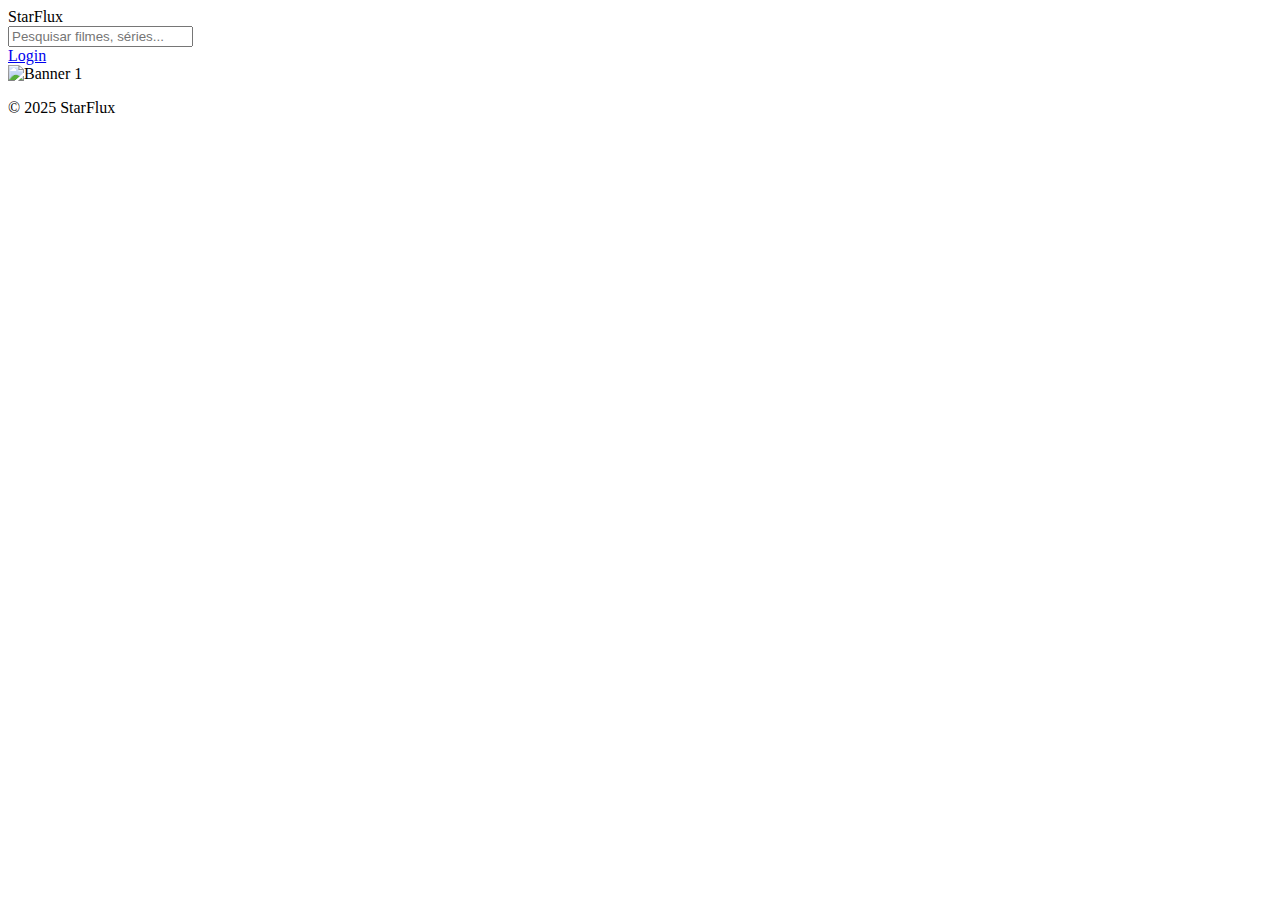
==== index.html @ 5e4a1e41 "Atualizar o index.html" ====
<!DOCTYPE html>
<html lang="pt-br">
<head>
    <meta charset="UTF-8">
    <meta name="viewport" content="width=device-width, initial-scale=1.0">
    <title>StarFlux</title>
    <link rel="stylesheet" href="style.css">
</head>
<body>
    <header>
        <div class="logo">StarFlux</div>
        <div class="search-bar">
            <input type="text" id="search" placeholder="Pesquisar filmes, séries...">
        </div>
        <div class="profile">
            <a href="login.html" id="login-link">Login</a>
        </div>
    </header>
    <section class="banners">
        <div class="banner" id="banner-1">
            <img src="assets/banner1.jpg" alt="Banner 1">
        </div>
    </section>
    <footer>
        <p>&copy; 2025 StarFlux</p>
    </footer>
    <script src="script.js"></script>
</body>
</html>
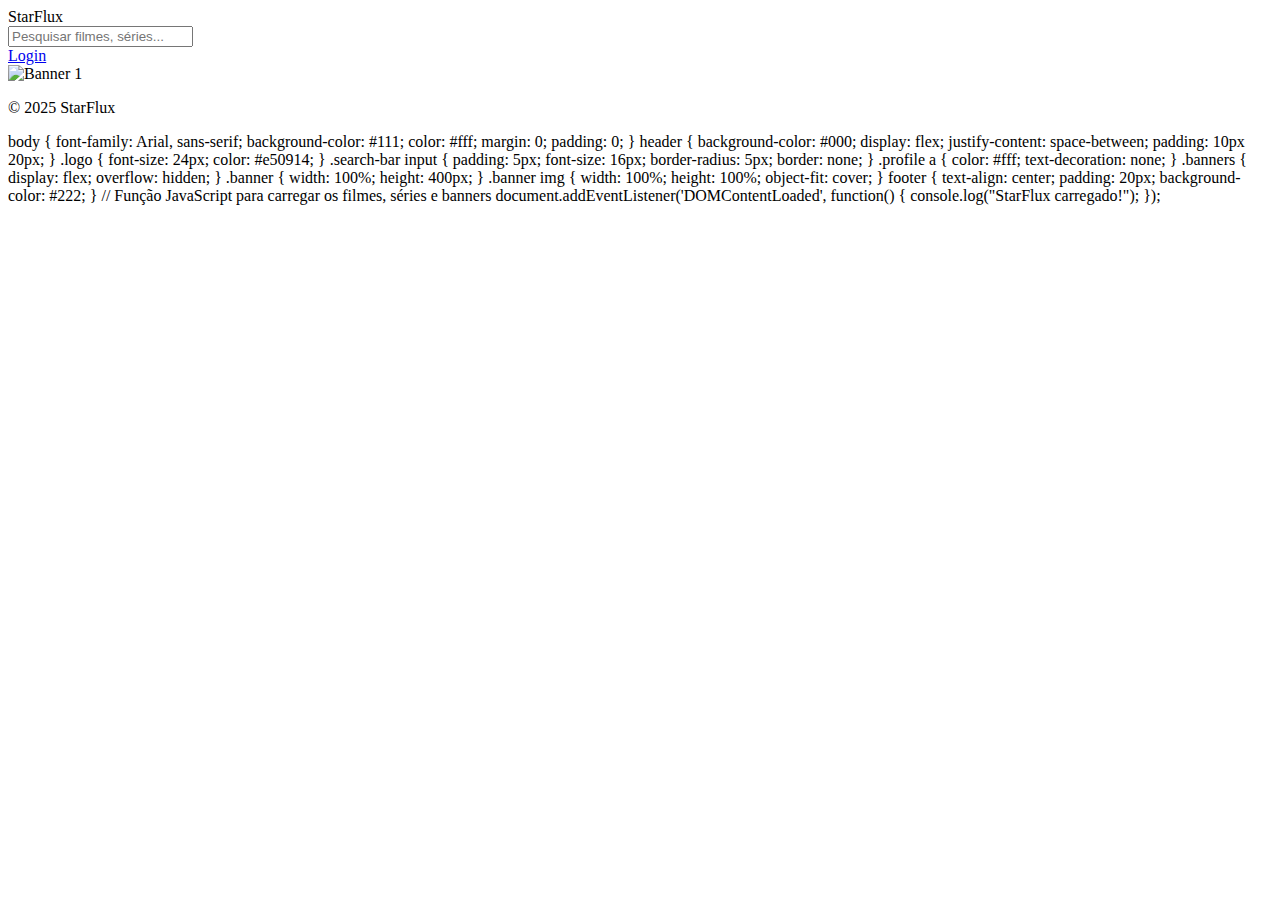
==== commit 9d997827: "Update index.html" ====
--- a/index.html
+++ b/index.html
@@ -26,4 +26,61 @@
     </footer>
     <script src="script.js"></script>
 </body>
-</html>+</html>
+body {
+    font-family: Arial, sans-serif;
+    background-color: #111;
+    color: #fff;
+    margin: 0;
+    padding: 0;
+}
+
+header {
+    background-color: #000;
+    display: flex;
+    justify-content: space-between;
+    padding: 10px 20px;
+}
+
+.logo {
+    font-size: 24px;
+    color: #e50914;
+}
+
+.search-bar input {
+    padding: 5px;
+    font-size: 16px;
+    border-radius: 5px;
+    border: none;
+}
+
+.profile a {
+    color: #fff;
+    text-decoration: none;
+}
+
+.banners {
+    display: flex;
+    overflow: hidden;
+}
+
+.banner {
+    width: 100%;
+    height: 400px;
+}
+
+.banner img {
+    width: 100%;
+    height: 100%;
+    object-fit: cover;
+}
+
+footer {
+    text-align: center;
+    padding: 20px;
+    background-color: #222;
+}
+// Função JavaScript para carregar os filmes, séries e banners
+document.addEventListener('DOMContentLoaded', function() {
+    console.log("StarFlux carregado!");
+});
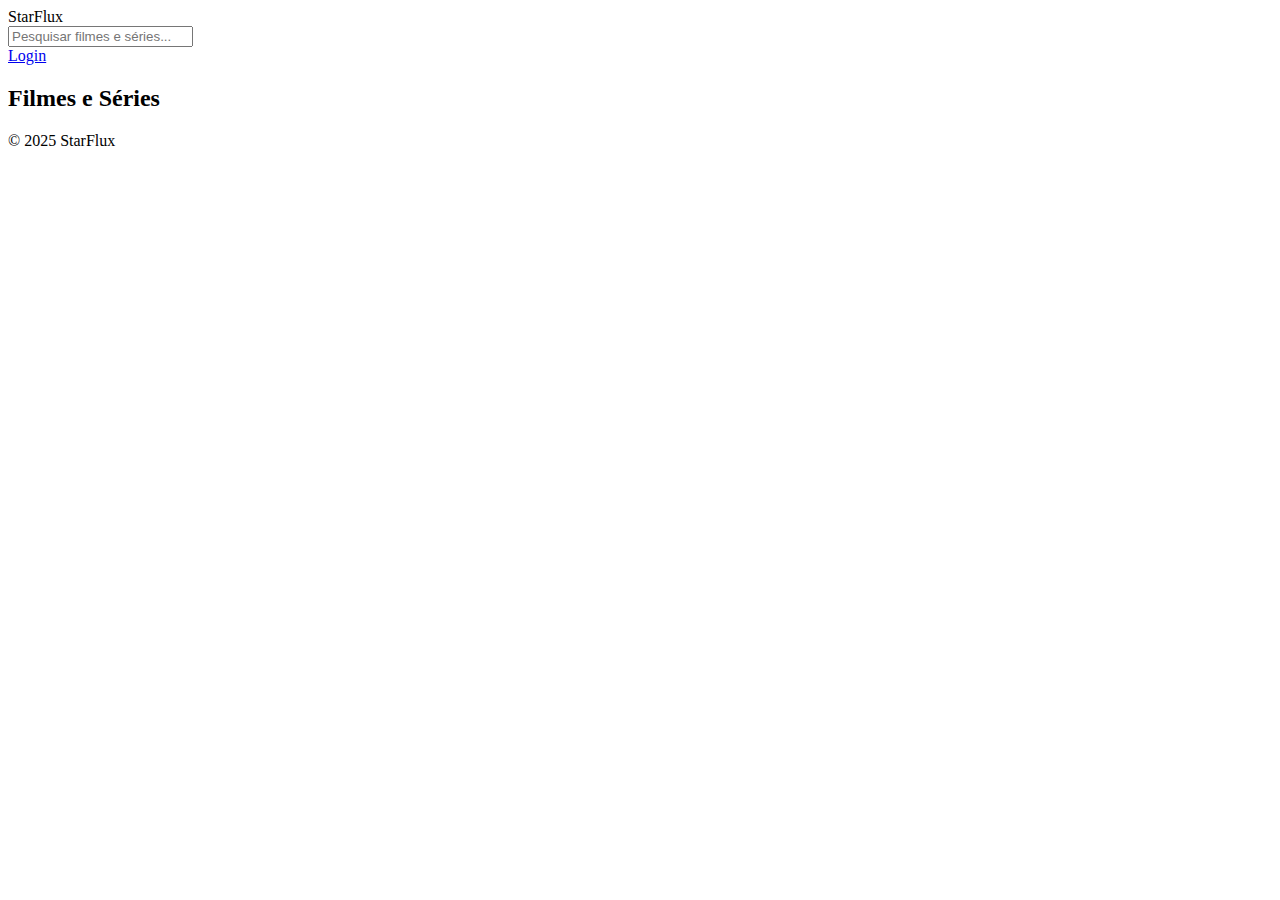
==== commit 40614a08: "Add files via upload" ====
--- a/index.html
+++ b/index.html
@@ -10,77 +10,24 @@
     <header>
         <div class="logo">StarFlux</div>
         <div class="search-bar">
-            <input type="text" id="search" placeholder="Pesquisar filmes, séries...">
+            <input type="text" id="search" placeholder="Pesquisar filmes e séries...">
         </div>
         <div class="profile">
             <a href="login.html" id="login-link">Login</a>
         </div>
     </header>
-    <section class="banners">
-        <div class="banner" id="banner-1">
-            <img src="assets/banner1.jpg" alt="Banner 1">
+
+    <div class="carousel">
+        <h2>Filmes e Séries</h2>
+        <div id="carousel-items" class="carousel-items">
+            <!-- Filmes e Séries serão carregados aqui -->
         </div>
-    </section>
+    </div>
+
     <footer>
         <p>&copy; 2025 StarFlux</p>
     </footer>
+
     <script src="script.js"></script>
 </body>
-</html>
-body {
-    font-family: Arial, sans-serif;
-    background-color: #111;
-    color: #fff;
-    margin: 0;
-    padding: 0;
-}
-
-header {
-    background-color: #000;
-    display: flex;
-    justify-content: space-between;
-    padding: 10px 20px;
-}
-
-.logo {
-    font-size: 24px;
-    color: #e50914;
-}
-
-.search-bar input {
-    padding: 5px;
-    font-size: 16px;
-    border-radius: 5px;
-    border: none;
-}
-
-.profile a {
-    color: #fff;
-    text-decoration: none;
-}
-
-.banners {
-    display: flex;
-    overflow: hidden;
-}
-
-.banner {
-    width: 100%;
-    height: 400px;
-}
-
-.banner img {
-    width: 100%;
-    height: 100%;
-    object-fit: cover;
-}
-
-footer {
-    text-align: center;
-    padding: 20px;
-    background-color: #222;
-}
-// Função JavaScript para carregar os filmes, séries e banners
-document.addEventListener('DOMContentLoaded', function() {
-    console.log("StarFlux carregado!");
-});
+</html>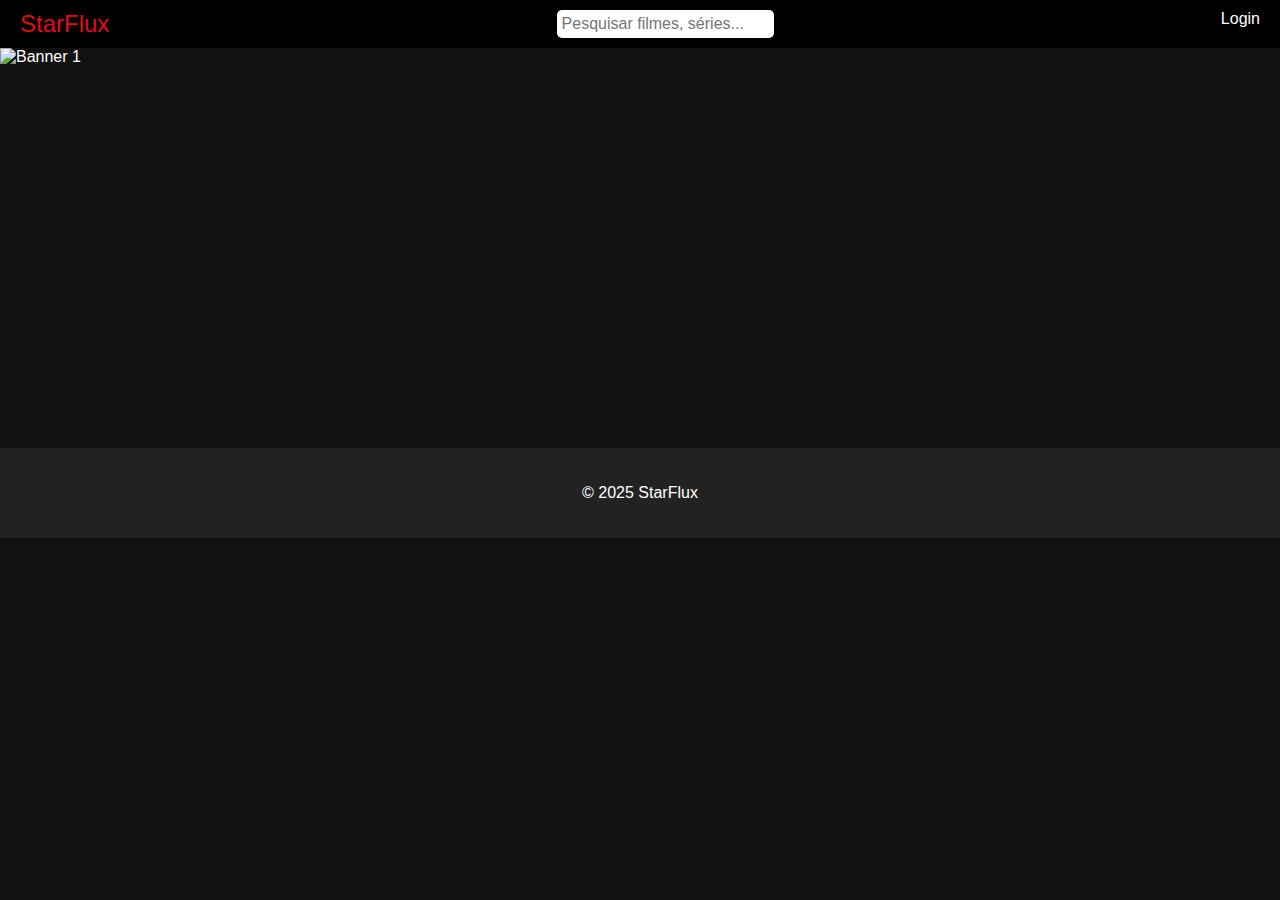
==== commit 6cfee2bc: "Add files via upload" ====
--- a/index.html
+++ b/index.html
@@ -1,33 +1,84 @@
-<!DOCTYPE html>
+<!doctype html>
 <html lang="pt-br">
 <head>
     <meta charset="UTF-8">
     <meta name="viewport" content="width=device-width, initial-scale=1.0">
     <title>StarFlux</title>
     <link rel="stylesheet" href="style.css">
-</head>
+<style type="text/css" id="dcoder_stylesheet">body {
+    font-family: Arial, sans-serif;
+    background-color: #111;
+    color: #fff;
+    margin: 0;
+    padding: 0;
+}
+
+header {
+    background-color: #000;
+    display: flex;
+    justify-content: space-between;
+    padding: 10px 20px;
+}
+
+.logo {
+    font-size: 24px;
+    color: #e50914;
+}
+
+.search-bar input {
+    padding: 5px;
+    font-size: 16px;
+    border-radius: 5px;
+    border: none;
+}
+
+.profile a {
+    color: #fff;
+    text-decoration: none;
+}
+
+.banners {
+    display: flex;
+    overflow: hidden;
+}
+
+.banner {
+    width: 100%;
+    height: 400px;
+}
+
+.banner img {
+    width: 100%;
+    height: 100%;
+    object-fit: cover;
+}
+
+footer {
+    text-align: center;
+    padding: 20px;
+    background-color: #222;
+}</style></head>
 <body>
     <header>
         <div class="logo">StarFlux</div>
         <div class="search-bar">
-            <input type="text" id="search" placeholder="Pesquisar filmes e séries...">
+            <input type="text" id="search" placeholder="Pesquisar filmes, séries...">
         </div>
         <div class="profile">
             <a href="login.html" id="login-link">Login</a>
         </div>
     </header>
+    <section class="banners">
+        <div class="banner" id="banner-1">
+            <img src="assets/banner1.jpg" alt="Banner 1">
+        </div>
+    </section>
+    <footer>
+        <p>© 2025 StarFlux</p>
+    </footer>
+    <script src="script.js"></script>
 
-    <div class="carousel">
-        <h2>Filmes e Séries</h2>
-        <div id="carousel-items" class="carousel-items">
-            <!-- Filmes e Séries serão carregados aqui -->
-        </div>
-    </div>
-
-    <footer>
-        <p>&copy; 2025 StarFlux</p>
-    </footer>
-
-    <script src="script.js"></script>
-</body>
-</html>+<script type="text/javascript" id="dcoder_script">// Função JavaScript para carregar os filmes, séries e banners
+document.addEventListener('DOMContentLoaded', function() {
+    console.log("StarFlux carregado!");
+});</script></body></html>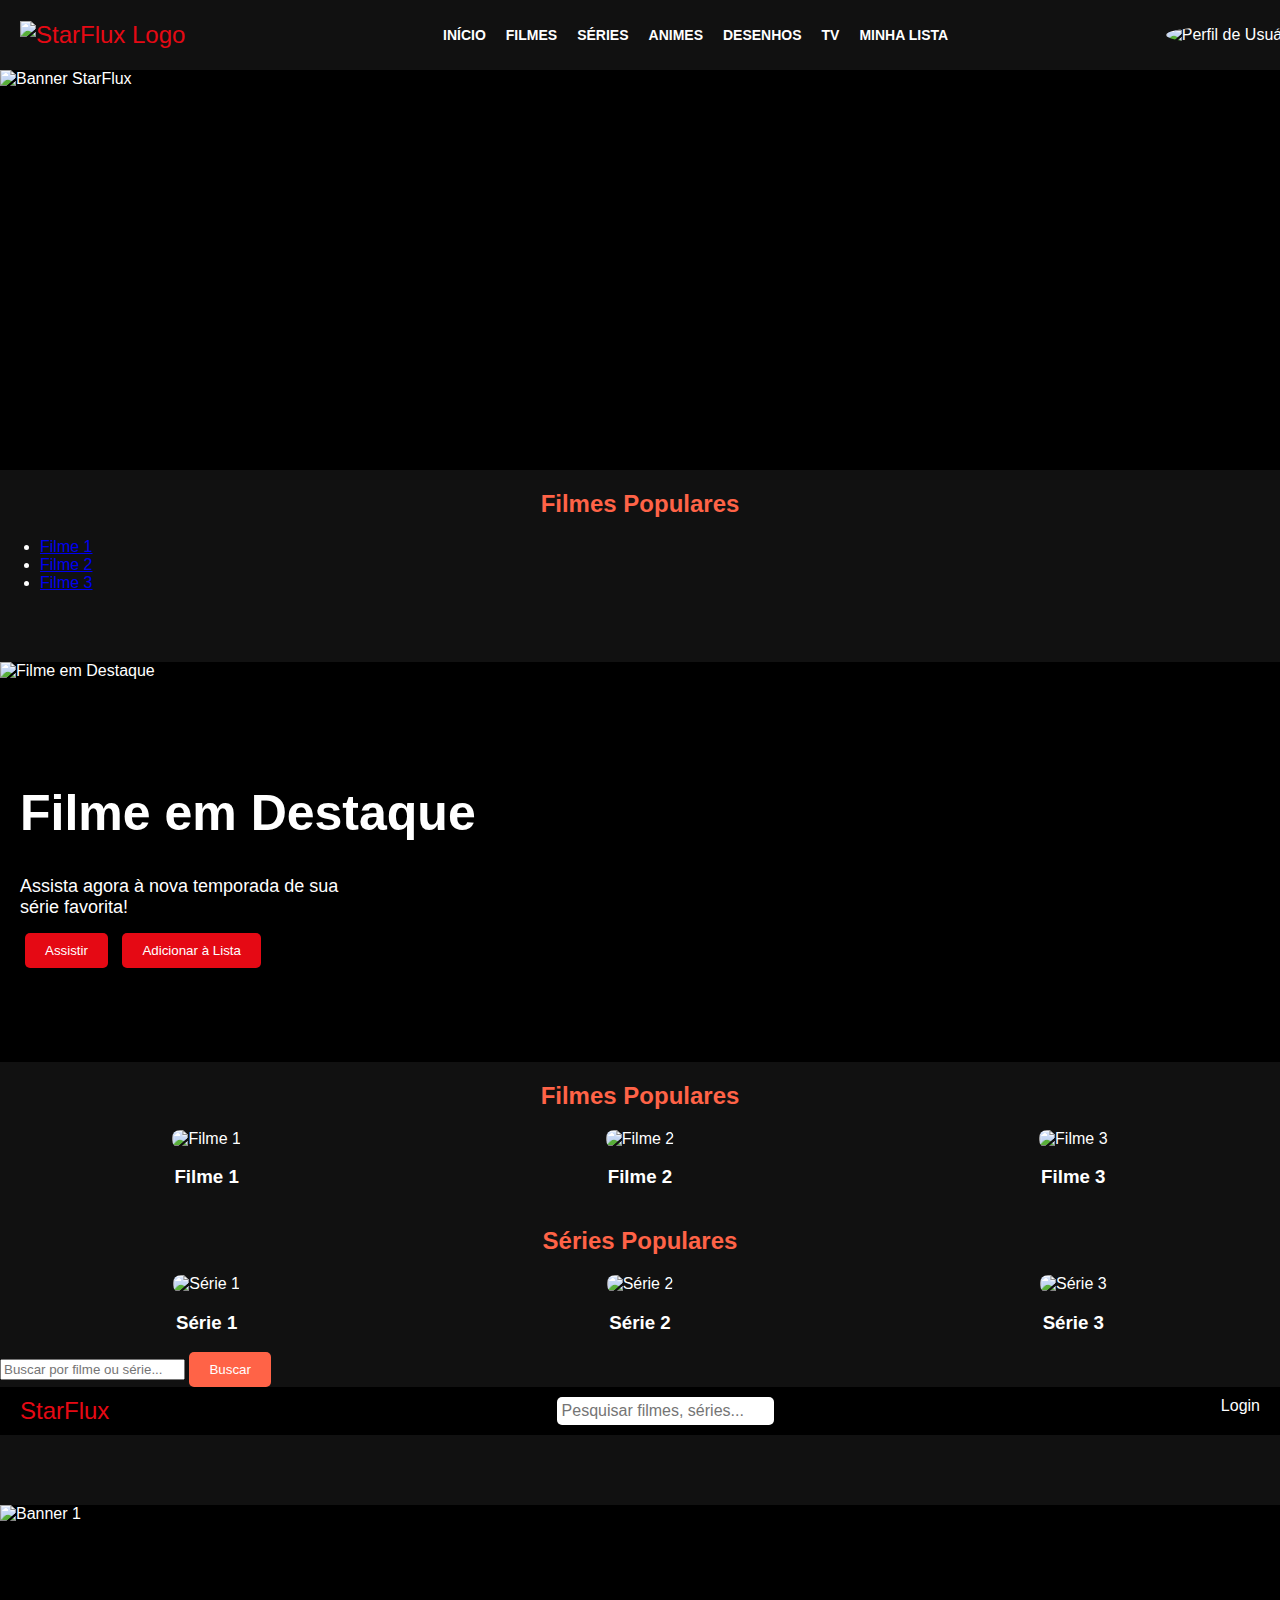
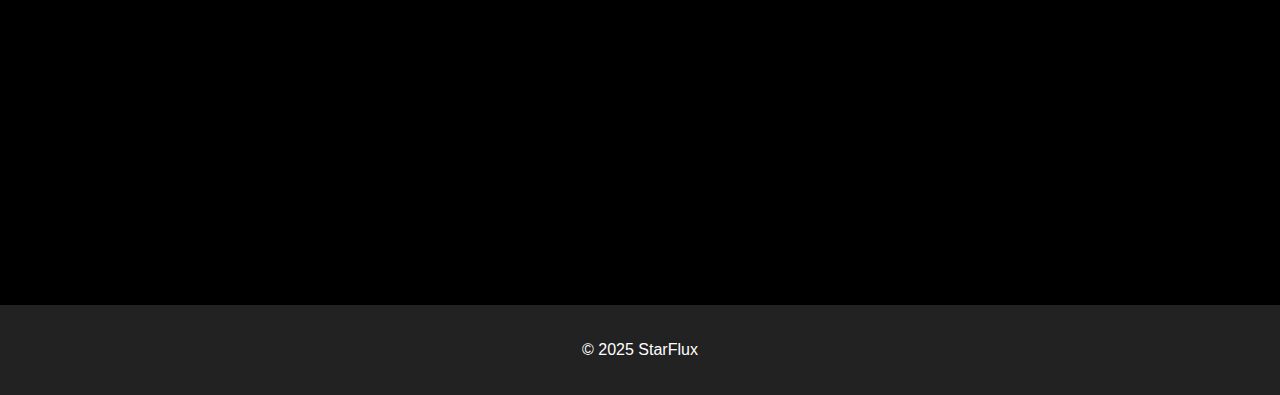
==== commit 4f98c8ce: "Add files via upload" ====
--- a/index.html
+++ b/index.html
@@ -1,16 +1,116 @@
 <!doctype html>
 <html lang="pt-br">
-<head>
-    <meta charset="UTF-8">
-    <meta name="viewport" content="width=device-width, initial-scale=1.0">
-    <title>StarFlux</title>
-    <link rel="stylesheet" href="style.css">
-<style type="text/css" id="dcoder_stylesheet">body {
+ <head><style type="text/css" id="dcoder_stylesheet">body {
     font-family: Arial, sans-serif;
     background-color: #111;
     color: #fff;
     margin: 0;
     padding: 0;
+
+    background-color: #111; /* Cor de fundo escura */
+    color: #fff; /* Cor do texto em branco */
+    font-family: 'Arial', sans-serif; /* Definir uma fonte simples */
+}
+
+/* Banner */
+.banner {
+    position: relative;
+    height: 400px;
+    background-color: #000;
+    color: white;
+    overflow: hidden;
+    margin-top: 70px; /* Para não cobrir a barra de navegação */
+}
+
+.banner .banner-content {
+    position: absolute;
+    top: 50%;
+    left: 20px;
+    transform: translateY(-50%);
+    z-index: 10;
+}
+
+.banner .banner-content h1 {
+    font-size: 50px;
+    font-weight: bold;
+}
+
+.banner .banner-content p {
+    font-size: 18px;
+    width: 70%;
+    margin: 10px 0;
+}
+
+.banner .banner-content button {
+    background-color: #e50914;
+    color: white;
+    border: none;
+    padding: 10px 20px;
+    margin: 5px;
+    cursor: pointer;
+}
+
+.banner .banner-content button:hover {
+    background-color: #f40612;
+}
+
+.banner .banner-img {
+    width: 100%;
+    height: 100%;
+    object-fit: cover;
+}
+
+.banner {
+    width: 100%;
+    height: 300px;
+    overflow: hidden;
+}
+
+.banner img {
+    width: 100%;
+    height: 100%;
+    object-fit: cover;
+}
+
+h2 {
+    color: #ff6347; /* Cor para os títulos (tom de laranja avermelhado) */
+    text-align: center;
+}
+
+button {
+    background-color: #ff6347; /* Cor do fundo do botão */
+    color: white; /* Cor do texto no botão */
+    border: none;
+    padding: 10px 20px;
+    border-radius: 5px;
+    cursor: pointer;
+}
+
+button:hover {
+    background-color: #ff4500; /* Cor do botão quando o mouse passa em cima */
+}
+
+.movie-list, .series-list {
+    display: flex;
+    justify-content: space-around;
+    gap: 20px;
+    flex-wrap: wrap;
+}
+
+.movie, .series {
+    width: 30%;
+    text-align: center;
+}
+
+.movie img, .series img {
+    width: 100%;
+    height: auto;
+    border-radius: 8px;
+}
+.banner img {
+    width: 100%;
+    height: 400px;
+    object-fit: cover;
 }
 
 header {
@@ -57,28 +157,249 @@
     text-align: center;
     padding: 20px;
     background-color: #222;
+}
+/* Carrossel */
+.carousel {
+    margin-top: 50px;
+    padding: 20px 0;
+}
+
+.carousel h2 {
+    color: white;
+    font-size: 24px;
+    margin-left: 20px;
+    font-weight: bold;
+}
+
+.carousel-container {
+    display: flex;
+    gap: 10px;
+    overflow-x: scroll;
+    padding: 10px 20px;
+}
+
+.carousel-item {
+    width: 200px;
+    height: 300px;
+    border-radius: 10px;
+    overflow: hidden;
+}
+
+.carousel-item img {
+    width: 100%;
+    height: 100%;
+    object-fit: cover;
+    transition: transform 0.3s;
+}
+
+.carousel-item:hover img {
+    transform: scale(1.05);
+}
+
+.header {
+    display: flex;
+    justify-content: space-between;
+    align-items: center;
+    padding: 10px 20px;
+    background-color: #111;
+    position: fixed;
+    width: 100%;
+    top: 0;
+    z-index: 100;
+}
+
+.header .nav ul {
+    display: flex;
+    list-style: none;
+    gap: 20px;
+}
+
+.header .nav ul li a {
+    color: white;
+    text-decoration: none;
+    font-size: 14px;
+    font-weight: 600;
+    text-transform: uppercase;
+}
+
+.header .profile img {
+    width: 30px;
+    height: 30px;
+    border-radius: 50%;
+}
+
+/* Responsividade */
+@media (max-width: 768px) {
+    .header .nav ul {
+        display: none; /* Ocultar links na versão mobile */
+    }
+
+    .carousel-container {
+        gap: 5px;
+    }
+
+    .carousel-item {
+        width: 150px;
+        height: 225px;
+    }
+
+    .banner .banner-content h1 {
+        font-size: 30px;
+    }
+
+    .banner .banner-content p {
+        font-size: 14px;
+        width: 80%;
+    }
 }</style></head>
-<body>
-    <header>
-        <div class="logo">StarFlux</div>
-        <div class="search-bar">
-            <input type="text" id="search" placeholder="Pesquisar filmes, séries...">
-        </div>
-        <div class="profile">
-            <a href="login.html" id="login-link">Login</a>
-        </div>
-    </header>
-    <section class="banners">
-        <div class="banner" id="banner-1">
-            <img src="assets/banner1.jpg" alt="Banner 1">
-        </div>
-    </section>
-    <footer>
-        <p>© 2025 StarFlux</p>
-    </footer>
-    <script src="script.js"></script>
-
+ <body>
+  <section class="banner"> 
+   <img src="banner-image.jpg" alt="Banner StarFlux"> 
+  </section> 
+  <header class="header"> 
+   <div class="logo"> 
+    <img src="logo.png" alt="StarFlux Logo"> 
+   </div> 
+   <nav class="nav"> 
+    <ul> 
+     <li><a href="#">Início</a></li> 
+     <li><a href="#">Filmes</a></li> 
+     <li><a href="#">Séries</a></li> 
+     <li><a href="#">Animes</a></li> 
+     <li><a href="#">Desenhos</a></li> 
+     <li><a href="#">TV</a></li> 
+     <li><a href="#">Minha Lista</a></li> 
+    </ul> 
+   </nav> 
+   <div class="profile"> 
+    <img src="user-profile.jpg" alt="Perfil de Usuário"> 
+   </div> 
+  </header> 
+  <div class="category"> 
+   <h2>Filmes Populares</h2> 
+   <ul> 
+    <li><a href="#">Filme 1</a></li> 
+    <li><a href="#">Filme 2</a></li> 
+    <li><a href="#">Filme 3</a></li> 
+   </ul> 
+  </div> 
+  <section class="banner"> 
+   <div class="banner-content"> 
+    <h1>Filme em Destaque</h1> 
+    <p>Assista agora à nova temporada de sua série favorita!</p> <button>Assistir</button> <button>Adicionar à Lista</button> 
+   </div> 
+   <img src="banner-image.jpg" alt="Filme em Destaque" class="banner-img"> 
+  </section> 
+  <section id="popular-movies"> 
+   <h2>Filmes Populares</h2> 
+   <div class="movie-list"> 
+    <div class="movie"> 
+     <img src="imagem1.jpg" alt="Filme 1"> 
+     <h3>Filme 1</h3> 
+    </div> 
+    <div class="movie"> 
+     <img src="imagem2.jpg" alt="Filme 2"> 
+     <h3>Filme 2</h3> 
+    </div> 
+    <div class="movie"> 
+     <img src="imagem3.jpg" alt="Filme 3"> 
+     <h3>Filme 3</h3> 
+    </div> 
+   </div> 
+  </section> 
+  <section id="popular-series"> 
+   <h2>Séries Populares</h2> 
+   <div class="series-list"> 
+    <div class="series"> 
+     <img src="serie1.jpg" alt="Série 1"> 
+     <h3>Série 1</h3> 
+    </div> 
+    <div class="series"> 
+     <img src="serie2.jpg" alt="Série 2"> 
+     <h3>Série 2</h3> 
+    </div> 
+    <div class="series"> 
+     <img src="serie3.jpg" alt="Série 3"> 
+     <h3>Série 3</h3> 
+    </div> 
+   </div> 
+  </section> 
+  <input type="text" id="search" placeholder="Buscar por filme ou série..."> <button onclick="searchContent()">Buscar</button> 
+  <meta charset="UTF-8"> 
+  <meta name="viewport" content="width=device-width, initial-scale=1.0"> 
+  <title>StarFlux</title> 
+  <link rel="stylesheet" href="style.css"> 
+  <header> 
+   <div class="logo">
+    StarFlux
+   </div> 
+   <div class="search-bar"> 
+    <input type="text" id="search" placeholder="Pesquisar filmes, séries..."> 
+   </div> 
+   <div class="profile"> <a href="login.html" id="login-link">Login</a> 
+   </div> 
+  </header> 
+  <section class="banners"> 
+   <div class="banner" id="banner-1"> 
+    <img src="assets/banner1.jpg" alt="Banner 1"> 
+   </div> 
+  </section> 
+  <footer> 
+   <p>© 2025 StarFlux</p> 
+  </footer> 
+  <script src="script.js"></script> 
+  <script src="script.js"></script>
+ 
 <script type="text/javascript" id="dcoder_script">// Função JavaScript para carregar os filmes, séries e banners
 document.addEventListener('DOMContentLoaded', function() {
     console.log("StarFlux carregado!");
-});</script></body></html>+});
+function searchContent() {
+    var query = document.getElementById("search").value;
+    alert("Você está buscando por: " + query);
+}const apiKey = 'f5560baac04caa71449cf1417399b488';
+const apiUrl = `https://api.themoviedb.org/3/movie/popular?api_key=${apiKey}&language=pt-BR&page=1`;
+
+async function fetchMovies() {
+    const response = await fetch(apiUrl);
+    const data = await response.json();
+    displayMovies(data.results);
+}
+
+function displayMovies(movies) {
+    const movieList = document.getElementById('popular-movies');
+    movieList.innerHTML = '';
+    movies.forEach(movie => {
+        const movieElement = document.createElement('div');
+        movieElement.classList.add('movie');
+        movieElement.innerHTML = `
+            <img src="https://image.tmdb.org/t/p/w500${movie.poster_path}" alt="${movie.title}">
+            <h3>${movie.title}</h3>
+        `;
+        movieList.appendChild(movieElement);
+    });
+}
+
+fetchMovies();
+https://api.themoviedb.org/3/movie/poconst apiKey = 'Sua_Chave_API_TMDb';
+const apiUrl = `https://api.themoviedb.org/3/movie/popular?api_key=${apiKey}&language=pt-BR&page=1`;
+
+async function fetchMovies() {
+    const response = await fetch(apiUrl);
+    const data = await response.json();
+    displayMovies(data.results);
+}
+
+function displayMovies(movies) {
+    const carouselContainer = document.querySelector('.carousel-container');
+    movies.forEach(movie => {
+        const movieElement = document.createElement('div');
+        movieElement.classList.add('carousel-item');
+        movieElement.innerHTML = `
+            <img src="https://image.tmdb.org/t/p/w500${movie.poster_path}" alt="${movie.title}">
+        `;
+        carouselContainer.appendChild(movieElement);
+    });
+}
+
+fetchMovies();pular?api_key=${apiKey}&language=pt-BR&page=1</script></body></html>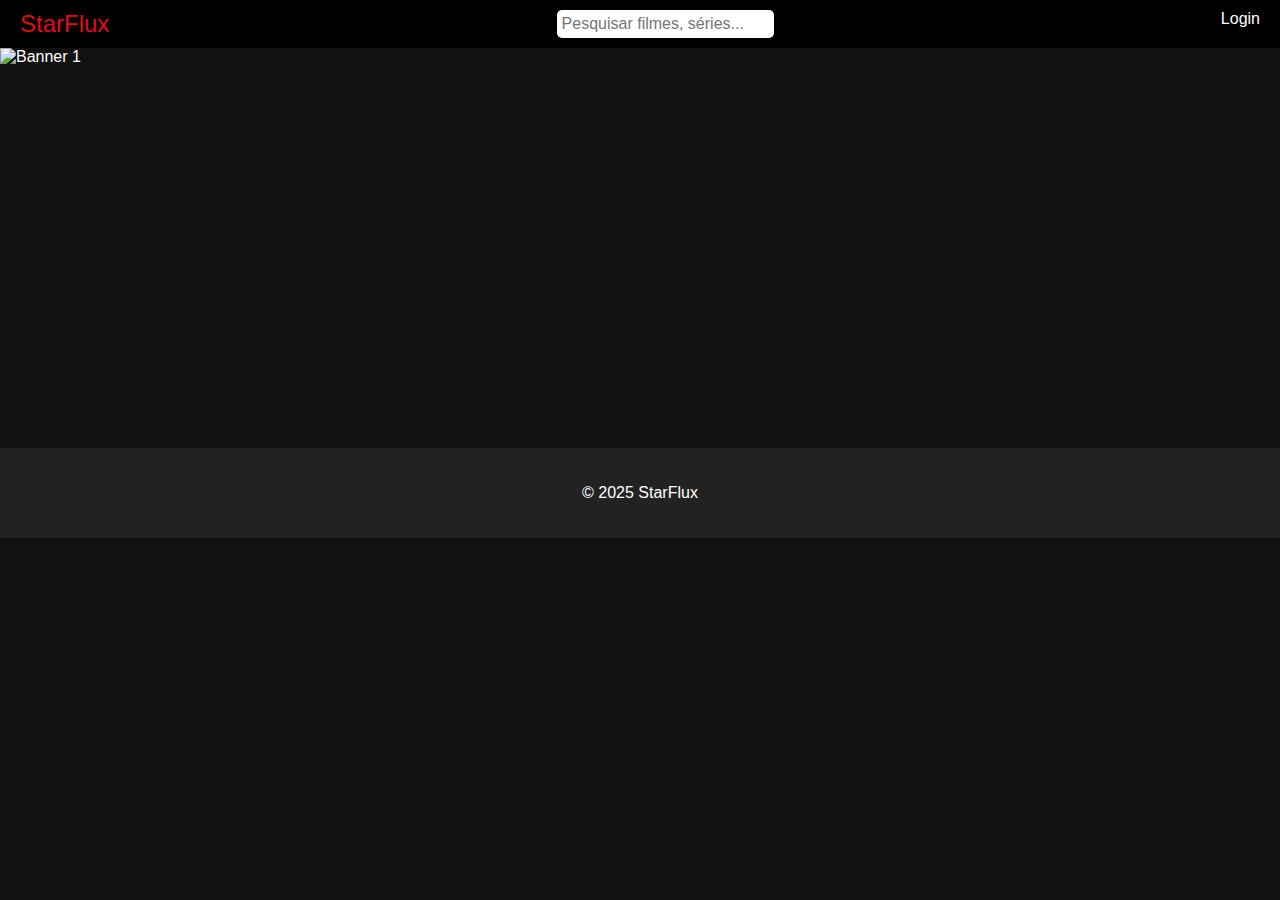
==== commit 46406933: "Add files via upload" ====
--- a/index.html
+++ b/index.html
@@ -1,116 +1,16 @@
 <!doctype html>
 <html lang="pt-br">
- <head><style type="text/css" id="dcoder_stylesheet">body {
+<head>
+    <meta charset="UTF-8">
+    <meta name="viewport" content="width=device-width, initial-scale=1.0">
+    <title>StarFlux</title>
+    <link rel="stylesheet" href="style.css">
+<style type="text/css" id="dcoder_stylesheet">body {
     font-family: Arial, sans-serif;
     background-color: #111;
     color: #fff;
     margin: 0;
     padding: 0;
-
-    background-color: #111; /* Cor de fundo escura */
-    color: #fff; /* Cor do texto em branco */
-    font-family: 'Arial', sans-serif; /* Definir uma fonte simples */
-}
-
-/* Banner */
-.banner {
-    position: relative;
-    height: 400px;
-    background-color: #000;
-    color: white;
-    overflow: hidden;
-    margin-top: 70px; /* Para não cobrir a barra de navegação */
-}
-
-.banner .banner-content {
-    position: absolute;
-    top: 50%;
-    left: 20px;
-    transform: translateY(-50%);
-    z-index: 10;
-}
-
-.banner .banner-content h1 {
-    font-size: 50px;
-    font-weight: bold;
-}
-
-.banner .banner-content p {
-    font-size: 18px;
-    width: 70%;
-    margin: 10px 0;
-}
-
-.banner .banner-content button {
-    background-color: #e50914;
-    color: white;
-    border: none;
-    padding: 10px 20px;
-    margin: 5px;
-    cursor: pointer;
-}
-
-.banner .banner-content button:hover {
-    background-color: #f40612;
-}
-
-.banner .banner-img {
-    width: 100%;
-    height: 100%;
-    object-fit: cover;
-}
-
-.banner {
-    width: 100%;
-    height: 300px;
-    overflow: hidden;
-}
-
-.banner img {
-    width: 100%;
-    height: 100%;
-    object-fit: cover;
-}
-
-h2 {
-    color: #ff6347; /* Cor para os títulos (tom de laranja avermelhado) */
-    text-align: center;
-}
-
-button {
-    background-color: #ff6347; /* Cor do fundo do botão */
-    color: white; /* Cor do texto no botão */
-    border: none;
-    padding: 10px 20px;
-    border-radius: 5px;
-    cursor: pointer;
-}
-
-button:hover {
-    background-color: #ff4500; /* Cor do botão quando o mouse passa em cima */
-}
-
-.movie-list, .series-list {
-    display: flex;
-    justify-content: space-around;
-    gap: 20px;
-    flex-wrap: wrap;
-}
-
-.movie, .series {
-    width: 30%;
-    text-align: center;
-}
-
-.movie img, .series img {
-    width: 100%;
-    height: auto;
-    border-radius: 8px;
-}
-.banner img {
-    width: 100%;
-    height: 400px;
-    object-fit: cover;
 }
 
 header {
@@ -157,249 +57,28 @@
     text-align: center;
     padding: 20px;
     background-color: #222;
-}
-/* Carrossel */
-.carousel {
-    margin-top: 50px;
-    padding: 20px 0;
-}
+}</style></head>
+<body>
+    <header>
+        <div class="logo">StarFlux</div>
+        <div class="search-bar">
+            <input type="text" id="search" placeholder="Pesquisar filmes, séries...">
+        </div>
+        <div class="profile">
+            <a href="login.html" id="login-link">Login</a>
+        </div>
+    </header>
+    <section class="banners">
+        <div class="banner" id="banner-1">
+            <img src="assets/banner1.jpg" alt="Banner 1">
+        </div>
+    </section>
+    <footer>
+        <p>© 2025 StarFlux</p>
+    </footer>
+    <script src="script.js"></script>
 
-.carousel h2 {
-    color: white;
-    font-size: 24px;
-    margin-left: 20px;
-    font-weight: bold;
-}
-
-.carousel-container {
-    display: flex;
-    gap: 10px;
-    overflow-x: scroll;
-    padding: 10px 20px;
-}
-
-.carousel-item {
-    width: 200px;
-    height: 300px;
-    border-radius: 10px;
-    overflow: hidden;
-}
-
-.carousel-item img {
-    width: 100%;
-    height: 100%;
-    object-fit: cover;
-    transition: transform 0.3s;
-}
-
-.carousel-item:hover img {
-    transform: scale(1.05);
-}
-
-.header {
-    display: flex;
-    justify-content: space-between;
-    align-items: center;
-    padding: 10px 20px;
-    background-color: #111;
-    position: fixed;
-    width: 100%;
-    top: 0;
-    z-index: 100;
-}
-
-.header .nav ul {
-    display: flex;
-    list-style: none;
-    gap: 20px;
-}
-
-.header .nav ul li a {
-    color: white;
-    text-decoration: none;
-    font-size: 14px;
-    font-weight: 600;
-    text-transform: uppercase;
-}
-
-.header .profile img {
-    width: 30px;
-    height: 30px;
-    border-radius: 50%;
-}
-
-/* Responsividade */
-@media (max-width: 768px) {
-    .header .nav ul {
-        display: none; /* Ocultar links na versão mobile */
-    }
-
-    .carousel-container {
-        gap: 5px;
-    }
-
-    .carousel-item {
-        width: 150px;
-        height: 225px;
-    }
-
-    .banner .banner-content h1 {
-        font-size: 30px;
-    }
-
-    .banner .banner-content p {
-        font-size: 14px;
-        width: 80%;
-    }
-}</style></head>
- <body>
-  <section class="banner"> 
-   <img src="banner-image.jpg" alt="Banner StarFlux"> 
-  </section> 
-  <header class="header"> 
-   <div class="logo"> 
-    <img src="logo.png" alt="StarFlux Logo"> 
-   </div> 
-   <nav class="nav"> 
-    <ul> 
-     <li><a href="#">Início</a></li> 
-     <li><a href="#">Filmes</a></li> 
-     <li><a href="#">Séries</a></li> 
-     <li><a href="#">Animes</a></li> 
-     <li><a href="#">Desenhos</a></li> 
-     <li><a href="#">TV</a></li> 
-     <li><a href="#">Minha Lista</a></li> 
-    </ul> 
-   </nav> 
-   <div class="profile"> 
-    <img src="user-profile.jpg" alt="Perfil de Usuário"> 
-   </div> 
-  </header> 
-  <div class="category"> 
-   <h2>Filmes Populares</h2> 
-   <ul> 
-    <li><a href="#">Filme 1</a></li> 
-    <li><a href="#">Filme 2</a></li> 
-    <li><a href="#">Filme 3</a></li> 
-   </ul> 
-  </div> 
-  <section class="banner"> 
-   <div class="banner-content"> 
-    <h1>Filme em Destaque</h1> 
-    <p>Assista agora à nova temporada de sua série favorita!</p> <button>Assistir</button> <button>Adicionar à Lista</button> 
-   </div> 
-   <img src="banner-image.jpg" alt="Filme em Destaque" class="banner-img"> 
-  </section> 
-  <section id="popular-movies"> 
-   <h2>Filmes Populares</h2> 
-   <div class="movie-list"> 
-    <div class="movie"> 
-     <img src="imagem1.jpg" alt="Filme 1"> 
-     <h3>Filme 1</h3> 
-    </div> 
-    <div class="movie"> 
-     <img src="imagem2.jpg" alt="Filme 2"> 
-     <h3>Filme 2</h3> 
-    </div> 
-    <div class="movie"> 
-     <img src="imagem3.jpg" alt="Filme 3"> 
-     <h3>Filme 3</h3> 
-    </div> 
-   </div> 
-  </section> 
-  <section id="popular-series"> 
-   <h2>Séries Populares</h2> 
-   <div class="series-list"> 
-    <div class="series"> 
-     <img src="serie1.jpg" alt="Série 1"> 
-     <h3>Série 1</h3> 
-    </div> 
-    <div class="series"> 
-     <img src="serie2.jpg" alt="Série 2"> 
-     <h3>Série 2</h3> 
-    </div> 
-    <div class="series"> 
-     <img src="serie3.jpg" alt="Série 3"> 
-     <h3>Série 3</h3> 
-    </div> 
-   </div> 
-  </section> 
-  <input type="text" id="search" placeholder="Buscar por filme ou série..."> <button onclick="searchContent()">Buscar</button> 
-  <meta charset="UTF-8"> 
-  <meta name="viewport" content="width=device-width, initial-scale=1.0"> 
-  <title>StarFlux</title> 
-  <link rel="stylesheet" href="style.css"> 
-  <header> 
-   <div class="logo">
-    StarFlux
-   </div> 
-   <div class="search-bar"> 
-    <input type="text" id="search" placeholder="Pesquisar filmes, séries..."> 
-   </div> 
-   <div class="profile"> <a href="login.html" id="login-link">Login</a> 
-   </div> 
-  </header> 
-  <section class="banners"> 
-   <div class="banner" id="banner-1"> 
-    <img src="assets/banner1.jpg" alt="Banner 1"> 
-   </div> 
-  </section> 
-  <footer> 
-   <p>© 2025 StarFlux</p> 
-  </footer> 
-  <script src="script.js"></script> 
-  <script src="script.js"></script>
- 
 <script type="text/javascript" id="dcoder_script">// Função JavaScript para carregar os filmes, séries e banners
 document.addEventListener('DOMContentLoaded', function() {
     console.log("StarFlux carregado!");
-});
-function searchContent() {
-    var query = document.getElementById("search").value;
-    alert("Você está buscando por: " + query);
-}const apiKey = 'f5560baac04caa71449cf1417399b488';
-const apiUrl = `https://api.themoviedb.org/3/movie/popular?api_key=${apiKey}&language=pt-BR&page=1`;
-
-async function fetchMovies() {
-    const response = await fetch(apiUrl);
-    const data = await response.json();
-    displayMovies(data.results);
-}
-
-function displayMovies(movies) {
-    const movieList = document.getElementById('popular-movies');
-    movieList.innerHTML = '';
-    movies.forEach(movie => {
-        const movieElement = document.createElement('div');
-        movieElement.classList.add('movie');
-        movieElement.innerHTML = `
-            <img src="https://image.tmdb.org/t/p/w500${movie.poster_path}" alt="${movie.title}">
-            <h3>${movie.title}</h3>
-        `;
-        movieList.appendChild(movieElement);
-    });
-}
-
-fetchMovies();
-https://api.themoviedb.org/3/movie/poconst apiKey = 'Sua_Chave_API_TMDb';
-const apiUrl = `https://api.themoviedb.org/3/movie/popular?api_key=${apiKey}&language=pt-BR&page=1`;
-
-async function fetchMovies() {
-    const response = await fetch(apiUrl);
-    const data = await response.json();
-    displayMovies(data.results);
-}
-
-function displayMovies(movies) {
-    const carouselContainer = document.querySelector('.carousel-container');
-    movies.forEach(movie => {
-        const movieElement = document.createElement('div');
-        movieElement.classList.add('carousel-item');
-        movieElement.innerHTML = `
-            <img src="https://image.tmdb.org/t/p/w500${movie.poster_path}" alt="${movie.title}">
-        `;
-        carouselContainer.appendChild(movieElement);
-    });
-}
-
-fetchMovies();pular?api_key=${apiKey}&language=pt-BR&page=1</script></body></html>+});</script></body></html>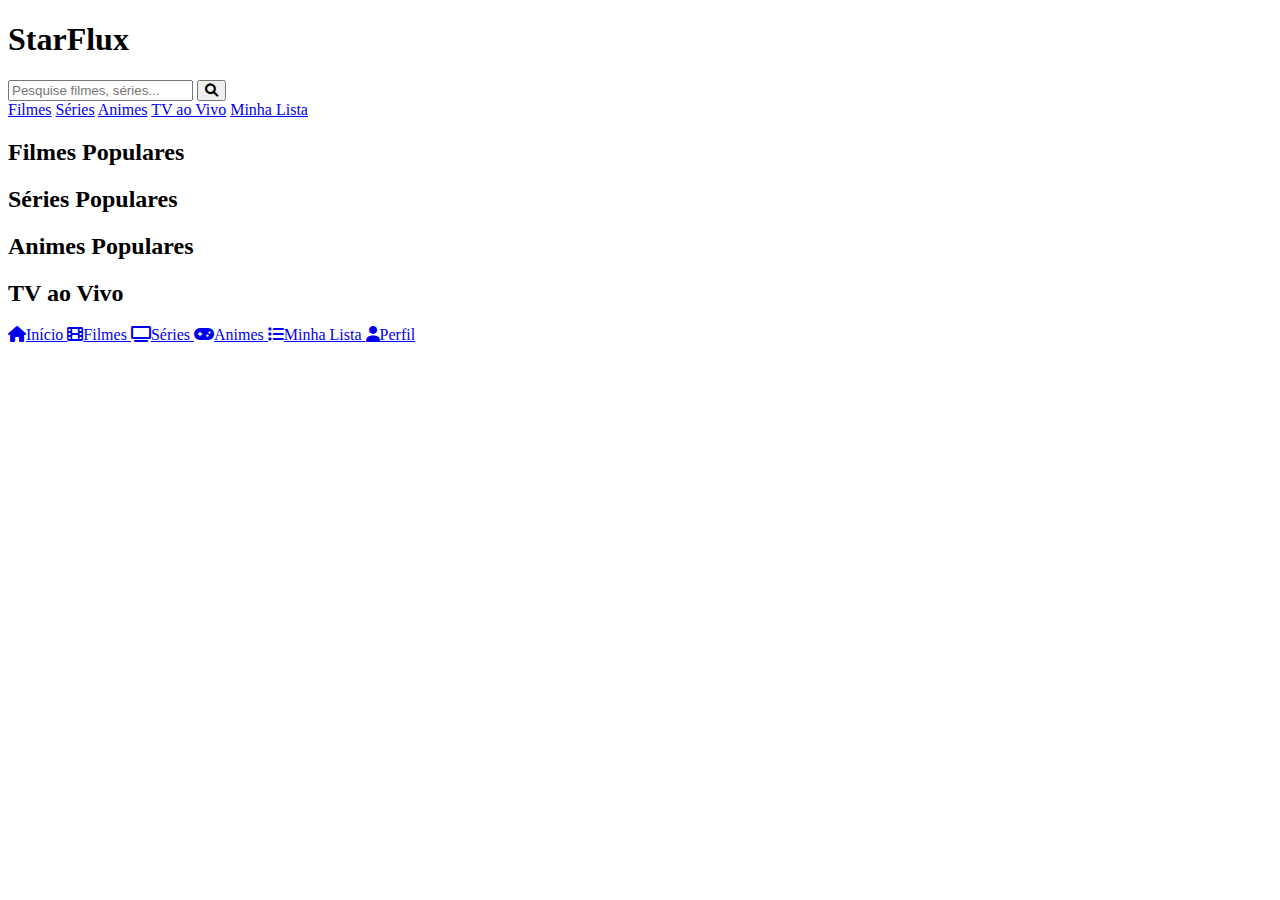
==== commit df1ee451: "Add files via upload" ====
--- a/index.html
+++ b/index.html
@@ -1,84 +1,80 @@
-<!doctype html>
+<!DOCTYPE html>
 <html lang="pt-br">
-<head>
+  <head>
     <meta charset="UTF-8">
     <meta name="viewport" content="width=device-width, initial-scale=1.0">
     <title>StarFlux</title>
-    <link rel="stylesheet" href="style.css">
-<style type="text/css" id="dcoder_stylesheet">body {
-    font-family: Arial, sans-serif;
-    background-color: #111;
-    color: #fff;
-    margin: 0;
-    padding: 0;
-}
+    <link rel="stylesheet" href="css/style.css">
+    <link href="https://cdnjs.cloudflare.com/ajax/libs/font-awesome/6.0.0-beta3/css/all.min.css" rel="stylesheet">
+    <script src="https://code.jquery.com/jquery-3.6.0.min.js"></script>
+  </head>
+  <body>
+    <!-- Cabeçalho -->
+    <header>
+      <h1>StarFlux</h1>
+    </header>
 
-header {
-    background-color: #000;
-    display: flex;
-    justify-content: space-between;
-    padding: 10px 20px;
-}
+    <!-- Barra de Pesquisa -->
+    <div class="search-bar">
+      <input type="text" placeholder="Pesquise filmes, séries...">
+      <button><i class="fas fa-search"></i></button>
+    </div>
 
-.logo {
-    font-size: 24px;
-    color: #e50914;
-}
+    <!-- Painel de Categorias -->
+    <div class="categoria-panel">
+      <a href="filmes.html">Filmes</a>
+      <a href="series.html">Séries</a>
+      <a href="animes.html">Animes</a>
+      <a href="tv.html">TV ao Vivo</a>
+      <a href="lista.html">Minha Lista</a>
+    </div>
 
-.search-bar input {
-    padding: 5px;
-    font-size: 16px;
-    border-radius: 5px;
-    border: none;
-}
+    <!-- Seção de Conteúdo -->
+    <section id="filmes">
+      <h2>Filmes Populares</h2>
+      <div class="carrossel-container" id="filmes-populares"></div>
+    </section>
 
-.profile a {
-    color: #fff;
-    text-decoration: none;
-}
+    <section id="series">
+      <h2>Séries Populares</h2>
+      <div class="carrossel-container" id="series-populares"></div>
+    </section>
 
-.banners {
-    display: flex;
-    overflow: hidden;
-}
+    <section id="animes">
+      <h2>Animes Populares</h2>
+      <div class="carrossel-container" id="animes-populares"></div>
+    </section>
 
-.banner {
-    width: 100%;
-    height: 400px;
-}
+    <section id="tv">
+      <h2>TV ao Vivo</h2>
+      <div class="carrossel-container" id="tv-populares"></div>
+    </section>
 
-.banner img {
-    width: 100%;
-    height: 100%;
-    object-fit: cover;
-}
+    <!-- Barra de navegação inferior -->
+    <nav class="nav-bottom">
+      <a href="index.html" class="nav-link">
+        <i class="fas fa-home"></i><span>Início</span>
+      </a>
+      <a href="filmes.html" class="nav-link">
+        <i class="fas fa-film"></i><span>Filmes</span>
+      </a>
+      <a href="series.html" class="nav-link">
+        <i class="fas fa-tv"></i><span>Séries</span>
+      </a>
+      <a href="animes.html" class="nav-link">
+        <i class="fas fa-gamepad"></i><span>Animes</span>
+      </a>
+      <a href="lista.html" class="nav-link">
+        <i class="fas fa-list"></i><span>Minha Lista</span>
+      </a>
+      <a href="perfil.html" class="nav-link">
+        <i class="fas fa-user"></i><span>Perfil</span>
+      </a>
+    </nav>
 
-footer {
-    text-align: center;
-    padding: 20px;
-    background-color: #222;
-}</style></head>
-<body>
-    <header>
-        <div class="logo">StarFlux</div>
-        <div class="search-bar">
-            <input type="text" id="search" placeholder="Pesquisar filmes, séries...">
-        </div>
-        <div class="profile">
-            <a href="login.html" id="login-link">Login</a>
-        </div>
-    </header>
-    <section class="banners">
-        <div class="banner" id="banner-1">
-            <img src="assets/banner1.jpg" alt="Banner 1">
-        </div>
-    </section>
-    <footer>
-        <p>© 2025 StarFlux</p>
-    </footer>
-    <script src="script.js"></script>
-
-<script type="text/javascript" id="dcoder_script">// Função JavaScript para carregar os filmes, séries e banners
-document.addEventListener('DOMContentLoaded', function() {
-    console.log("StarFlux carregado!");
-});</script></body></html>+    <script src="js/filmes.js"></script>
+    <script src="js/series.js"></script>
+    <script src="js/animes.js"></script>
+    <script src="js/tv.js"></script>
+  </body>
+</html>
